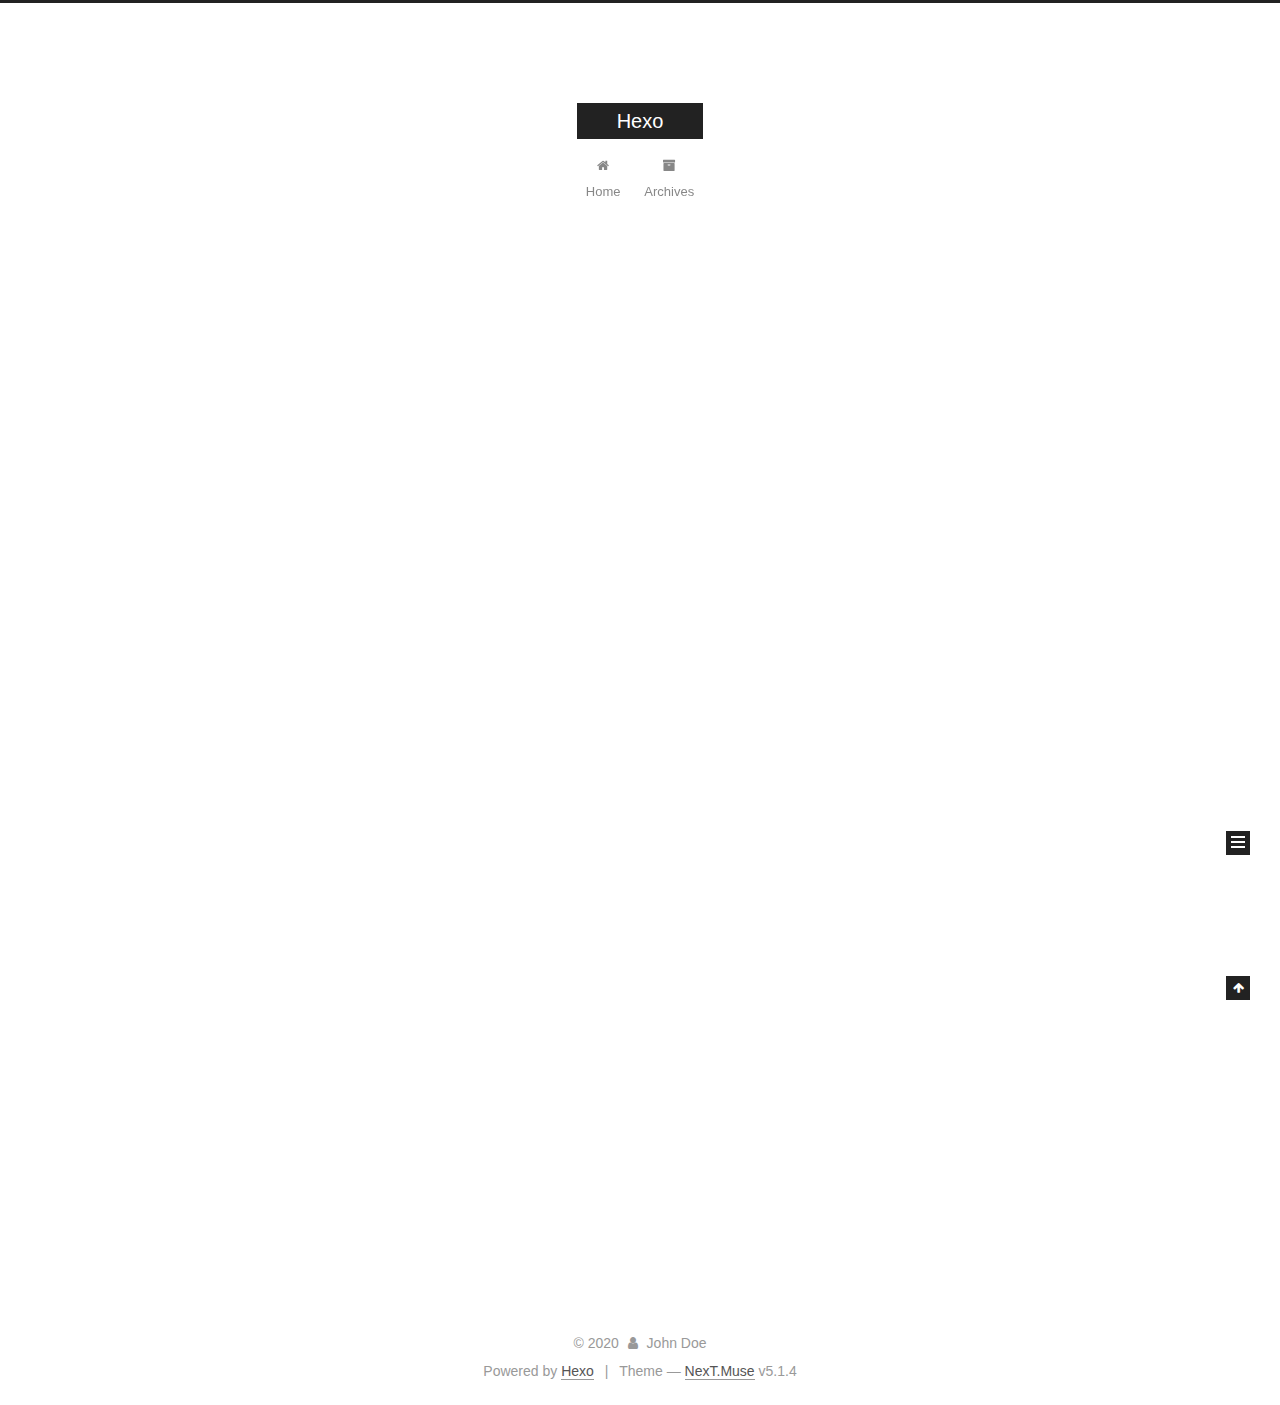
==== index.html @ 7dab6b3a "Site updated: 2020-01-06 17:23:04" ====
<!DOCTYPE html>



  


<html class="theme-next muse use-motion" lang="en">
<head>
  <meta charset="UTF-8"/>
<meta http-equiv="X-UA-Compatible" content="IE=edge" />
<meta name="viewport" content="width=device-width, initial-scale=1, maximum-scale=1"/>
<meta name="theme-color" content="#222">









<meta http-equiv="Cache-Control" content="no-transform" />
<meta http-equiv="Cache-Control" content="no-siteapp" />
















  
  
  <link href="/lib/fancybox/source/jquery.fancybox.css?v=2.1.5" rel="stylesheet" type="text/css" />







<link href="/lib/font-awesome/css/font-awesome.min.css?v=4.6.2" rel="stylesheet" type="text/css" />

<link href="/css/main.css?v=5.1.4" rel="stylesheet" type="text/css" />


  <link rel="apple-touch-icon" sizes="180x180" href="/images/apple-touch-icon-next.png?v=5.1.4">


  <link rel="icon" type="image/png" sizes="32x32" href="/images/favicon-32x32-next.png?v=5.1.4">


  <link rel="icon" type="image/png" sizes="16x16" href="/images/favicon-16x16-next.png?v=5.1.4">


  <link rel="mask-icon" href="/images/logo.svg?v=5.1.4" color="#222">





  <meta name="keywords" content="Hexo, NexT" />










<meta property="og:type" content="website">
<meta property="og:title" content="Hexo">
<meta property="og:url" content="http://yoursite.com/index.html">
<meta property="og:site_name" content="Hexo">
<meta property="og:locale" content="en_US">
<meta property="article:author" content="John Doe">
<meta name="twitter:card" content="summary">



<script type="text/javascript" id="hexo.configurations">
  var NexT = window.NexT || {};
  var CONFIG = {
    root: '/',
    scheme: 'Muse',
    version: '5.1.4',
    sidebar: {"position":"left","display":"post","offset":12,"b2t":false,"scrollpercent":false,"onmobile":false},
    fancybox: true,
    tabs: true,
    motion: {"enable":true,"async":false,"transition":{"post_block":"fadeIn","post_header":"slideDownIn","post_body":"slideDownIn","coll_header":"slideLeftIn","sidebar":"slideUpIn"}},
    duoshuo: {
      userId: '0',
      author: 'Author'
    },
    algolia: {
      applicationID: '',
      apiKey: '',
      indexName: '',
      hits: {"per_page":10},
      labels: {"input_placeholder":"Search for Posts","hits_empty":"We didn't find any results for the search: ${query}","hits_stats":"${hits} results found in ${time} ms"}
    }
  };
</script>



  <link rel="canonical" href="http://yoursite.com/"/>





  <title>Hexo</title>
  








<meta name="generator" content="Hexo 4.2.0"></head>

<body itemscope itemtype="http://schema.org/WebPage" lang="en">

  
  
    
  

  <div class="container sidebar-position-left 
  page-home">
    <div class="headband"></div>

    <header id="header" class="header" itemscope itemtype="http://schema.org/WPHeader">
      <div class="header-inner"><div class="site-brand-wrapper">
  <div class="site-meta ">
    

    <div class="custom-logo-site-title">
      <a href="/"  class="brand" rel="start">
        <span class="logo-line-before"><i></i></span>
        <span class="site-title">Hexo</span>
        <span class="logo-line-after"><i></i></span>
      </a>
    </div>
      
        <p class="site-subtitle"></p>
      
  </div>

  <div class="site-nav-toggle">
    <button>
      <span class="btn-bar"></span>
      <span class="btn-bar"></span>
      <span class="btn-bar"></span>
    </button>
  </div>
</div>

<nav class="site-nav">
  

  
    <ul id="menu" class="menu">
      
        
        <li class="menu-item menu-item-home">
          <a href="/%20" rel="section">
            
              <i class="menu-item-icon fa fa-fw fa-home"></i> <br />
            
            Home
          </a>
        </li>
      
        
        <li class="menu-item menu-item-archives">
          <a href="/archives/%20" rel="section">
            
              <i class="menu-item-icon fa fa-fw fa-archive"></i> <br />
            
            Archives
          </a>
        </li>
      

      
    </ul>
  

  
</nav>



 </div>
    </header>

    <main id="main" class="main">
      <div class="main-inner">
        <div class="content-wrap">
          <div id="content" class="content">
            
  <section id="posts" class="posts-expand">
    
      

  

  
  
  

  <article class="post post-type-normal" itemscope itemtype="http://schema.org/Article">
  
  
  
  <div class="post-block">
    <link itemprop="mainEntityOfPage" href="http://yoursite.com/2020/01/06/hello-world/">

    <span hidden itemprop="author" itemscope itemtype="http://schema.org/Person">
      <meta itemprop="name" content="John Doe">
      <meta itemprop="description" content="">
      <meta itemprop="image" content="/images/avatar.gif">
    </span>

    <span hidden itemprop="publisher" itemscope itemtype="http://schema.org/Organization">
      <meta itemprop="name" content="Hexo">
    </span>

    
      <header class="post-header">

        
        
          <h1 class="post-title" itemprop="name headline">
                
                <a class="post-title-link" href="/2020/01/06/hello-world/" itemprop="url">Hello World</a></h1>
        

        <div class="post-meta">
          <span class="post-time">
            
              <span class="post-meta-item-icon">
                <i class="fa fa-calendar-o"></i>
              </span>
              
                <span class="post-meta-item-text">Posted on</span>
              
              <time title="Post created" itemprop="dateCreated datePublished" datetime="2020-01-06T16:11:28+08:00">
                2020-01-06
              </time>
            

            

            
          </span>

          

          
            
          

          
          

          

          

          

        </div>
      </header>
    

    
    
    
    <div class="post-body" itemprop="articleBody">

      
      

      
        
          
            <p>Welcome to <a href="https://hexo.io/" target="_blank" rel="noopener">Hexo</a>! This is your very first post. Check <a href="https://hexo.io/docs/" target="_blank" rel="noopener">documentation</a> for more info. If you get any problems when using Hexo, you can find the answer in <a href="https://hexo.io/docs/troubleshooting.html" target="_blank" rel="noopener">troubleshooting</a> or you can ask me on <a href="https://github.com/hexojs/hexo/issues" target="_blank" rel="noopener">GitHub</a>.</p>
<h2 id="Quick-Start"><a href="#Quick-Start" class="headerlink" title="Quick Start"></a>Quick Start</h2><h3 id="Create-a-new-post"><a href="#Create-a-new-post" class="headerlink" title="Create a new post"></a>Create a new post</h3><figure class="highlight bash"><table><tr><td class="gutter"><pre><span class="line">1</span><br></pre></td><td class="code"><pre><span class="line">$ hexo new <span class="string">"My New Post"</span></span><br></pre></td></tr></table></figure>

<p>More info: <a href="https://hexo.io/docs/writing.html" target="_blank" rel="noopener">Writing</a></p>
<h3 id="Run-server"><a href="#Run-server" class="headerlink" title="Run server"></a>Run server</h3><figure class="highlight bash"><table><tr><td class="gutter"><pre><span class="line">1</span><br></pre></td><td class="code"><pre><span class="line">$ hexo server</span><br></pre></td></tr></table></figure>

<p>More info: <a href="https://hexo.io/docs/server.html" target="_blank" rel="noopener">Server</a></p>
<h3 id="Generate-static-files"><a href="#Generate-static-files" class="headerlink" title="Generate static files"></a>Generate static files</h3><figure class="highlight bash"><table><tr><td class="gutter"><pre><span class="line">1</span><br></pre></td><td class="code"><pre><span class="line">$ hexo generate</span><br></pre></td></tr></table></figure>

<p>More info: <a href="https://hexo.io/docs/generating.html" target="_blank" rel="noopener">Generating</a></p>
<h3 id="Deploy-to-remote-sites"><a href="#Deploy-to-remote-sites" class="headerlink" title="Deploy to remote sites"></a>Deploy to remote sites</h3><figure class="highlight bash"><table><tr><td class="gutter"><pre><span class="line">1</span><br></pre></td><td class="code"><pre><span class="line">$ hexo deploy</span><br></pre></td></tr></table></figure>

<p>More info: <a href="https://hexo.io/docs/one-command-deployment.html" target="_blank" rel="noopener">Deployment</a></p>

          
        
      
    </div>
    
    
    

    

    

    

    <footer class="post-footer">
      

      

      

      
      
        <div class="post-eof"></div>
      
    </footer>
  </div>
  
  
  
  </article>


    
  </section>

  


          </div>
          


          

        </div>
        
          
  
  <div class="sidebar-toggle">
    <div class="sidebar-toggle-line-wrap">
      <span class="sidebar-toggle-line sidebar-toggle-line-first"></span>
      <span class="sidebar-toggle-line sidebar-toggle-line-middle"></span>
      <span class="sidebar-toggle-line sidebar-toggle-line-last"></span>
    </div>
  </div>

  <aside id="sidebar" class="sidebar">
    
    <div class="sidebar-inner">

      

      

      <section class="site-overview-wrap sidebar-panel sidebar-panel-active">
        <div class="site-overview">
          <div class="site-author motion-element" itemprop="author" itemscope itemtype="http://schema.org/Person">
            
              <p class="site-author-name" itemprop="name">John Doe</p>
              <p class="site-description motion-element" itemprop="description"></p>
          </div>

          <nav class="site-state motion-element">

            
              <div class="site-state-item site-state-posts">
              
                <a href="/archives/%20%7C%7C%20archive">
              
                  <span class="site-state-item-count">1</span>
                  <span class="site-state-item-name">posts</span>
                </a>
              </div>
            

            

            

          </nav>

          

          

          
          

          
          

          

        </div>
      </section>

      

      

    </div>
  </aside>


        
      </div>
    </main>

    <footer id="footer" class="footer">
      <div class="footer-inner">
        <div class="copyright">&copy; <span itemprop="copyrightYear">2020</span>
  <span class="with-love">
    <i class="fa fa-user"></i>
  </span>
  <span class="author" itemprop="copyrightHolder">John Doe</span>

  
</div>


  <div class="powered-by">Powered by <a class="theme-link" target="_blank" href="https://hexo.io">Hexo</a></div>



  <span class="post-meta-divider">|</span>



  <div class="theme-info">Theme &mdash; <a class="theme-link" target="_blank" href="https://github.com/iissnan/hexo-theme-next">NexT.Muse</a> v5.1.4</div>




        







        
      </div>
    </footer>

    
      <div class="back-to-top">
        <i class="fa fa-arrow-up"></i>
        
      </div>
    

    

  </div>

  

<script type="text/javascript">
  if (Object.prototype.toString.call(window.Promise) !== '[object Function]') {
    window.Promise = null;
  }
</script>









  












  
  
    <script type="text/javascript" src="/lib/jquery/index.js?v=2.1.3"></script>
  

  
  
    <script type="text/javascript" src="/lib/fastclick/lib/fastclick.min.js?v=1.0.6"></script>
  

  
  
    <script type="text/javascript" src="/lib/jquery_lazyload/jquery.lazyload.js?v=1.9.7"></script>
  

  
  
    <script type="text/javascript" src="/lib/velocity/velocity.min.js?v=1.2.1"></script>
  

  
  
    <script type="text/javascript" src="/lib/velocity/velocity.ui.min.js?v=1.2.1"></script>
  

  
  
    <script type="text/javascript" src="/lib/fancybox/source/jquery.fancybox.pack.js?v=2.1.5"></script>
  


  


  <script type="text/javascript" src="/js/src/utils.js?v=5.1.4"></script>

  <script type="text/javascript" src="/js/src/motion.js?v=5.1.4"></script>



  
  

  

  


  <script type="text/javascript" src="/js/src/bootstrap.js?v=5.1.4"></script>



  


  




	





  





  












  





  

  

  

  
  

  

  

  

</body>
</html>
---- css/main.css ----
/* normalize.css v3.0.2 | MIT License | git.io/normalize */
html {
  font-family: sans-serif; /* 1 */
  -ms-text-size-adjust: 100%; /* 2 */
  -webkit-text-size-adjust: 100%; /* 2 */
}
body {
  margin: 0;
}
article,
aside,
details,
figcaption,
figure,
footer,
header,
hgroup,
main,
menu,
nav,
section,
summary {
  display: block;
}
audio,
canvas,
progress,
video {
  display: inline-block; /* 1 */
  vertical-align: baseline; /* 2 */
}
audio:not([controls]) {
  display: none;
  height: 0;
}
[hidden],
template {
  display: none;
}
a {
  background-color: transparent;
}
a:active,
a:hover {
  outline: 0;
}
abbr[title] {
  border-bottom: 1px dotted;
}
b,
strong {
  font-weight: bold;
}
dfn {
  font-style: italic;
}
h1 {
  font-size: 2em;
  margin: 0.67em 0;
}
mark {
  background: #ff0;
  color: #000;
}
small {
  font-size: 80%;
}
sub,
sup {
  font-size: 75%;
  line-height: 0;
  position: relative;
  vertical-align: baseline;
}
sup {
  top: -0.5em;
}
sub {
  bottom: -0.25em;
}
img {
  border: 0;
}
svg:not(:root) {
  overflow: hidden;
}
figure {
  margin: 1em 40px;
}
hr {
  -moz-box-sizing: content-box;
  box-sizing: content-box;
  height: 0;
}
pre {
  overflow: auto;
}
code,
kbd,
pre,
samp {
  font-family: monospace, monospace;
  font-size: 1em;
}
button,
input,
optgroup,
select,
textarea {
  color: inherit; /* 1 */
  font: inherit; /* 2 */
  margin: 0; /* 3 */
}
button {
  overflow: visible;
}
button,
select {
  text-transform: none;
}
button,
html input[type="button"],
input[type="reset"],
input[type="submit"] {
  -webkit-appearance: button; /* 2 */
  cursor: pointer; /* 3 */
}
button[disabled],
html input[disabled] {
  cursor: default;
}
button::-moz-focus-inner,
input::-moz-focus-inner {
  border: 0;
  padding: 0;
}
input {
  line-height: normal;
}
input[type="checkbox"],
input[type="radio"] {
  box-sizing: border-box; /* 1 */
  padding: 0; /* 2 */
}
input[type="number"]::-webkit-inner-spin-button,
input[type="number"]::-webkit-outer-spin-button {
  height: auto;
}
input[type="search"] {
  -webkit-appearance: textfield; /* 1 */
  -moz-box-sizing: content-box;
  -webkit-box-sizing: content-box; /* 2 */
  box-sizing: content-box;
}
input[type="search"]::-webkit-search-cancel-button,
input[type="search"]::-webkit-search-decoration {
  -webkit-appearance: none;
}
fieldset {
  border: 1px solid #c0c0c0;
  margin: 0 2px;
  padding: 0.35em 0.625em 0.75em;
}
legend {
  border: 0; /* 1 */
  padding: 0; /* 2 */
}
textarea {
  overflow: auto;
}
optgroup {
  font-weight: bold;
}
table {
  border-collapse: collapse;
  border-spacing: 0;
}
td,
th {
  padding: 0;
}
::selection {
  background: #262a30;
  color: #fff;
}
body {
  position: relative;
  font-family: 'Lato', "PingFang SC", "Microsoft YaHei", sans-serif;
  font-size: 14px;
  line-height: 2;
  color: #555;
  background: #fff;
}
@media (max-width: 767px) {
  body {
    padding-right: 0 !important;
  }
}
@media (min-width: 768px) and (max-width: 991px) {
  body {
    padding-right: 0 !important;
  }
}
@media (min-width: 1600px) {
  body {
    font-size: 16px;
  }
}
h1,
h2,
h3,
h4,
h5,
h6 {
  margin: 0;
  padding: 0;
  font-weight: bold;
  line-height: 1.5;
  font-family: 'Lato', "PingFang SC", "Microsoft YaHei", sans-serif;
}
h2,
h3,
h4,
h5,
h6 {
  margin: 20px 0 15px;
}
h1 {
  font-size: 22px;
}
@media (max-width: 767px) {
  h1 {
    font-size: 18px;
  }
}
h2 {
  font-size: 20px;
}
@media (max-width: 767px) {
  h2 {
    font-size: 16px;
  }
}
h3 {
  font-size: 18px;
}
@media (max-width: 767px) {
  h3 {
    font-size: 14px;
  }
}
h4 {
  font-size: 16px;
}
@media (max-width: 767px) {
  h4 {
    font-size: 12px;
  }
}
h5 {
  font-size: 14px;
}
@media (max-width: 767px) {
  h5 {
    font-size: 10px;
  }
}
h6 {
  font-size: 12px;
}
@media (max-width: 767px) {
  h6 {
    font-size: 8px;
  }
}
p {
  margin: 0 0 20px 0;
}
a {
  color: #555;
  text-decoration: none;
  outline: none;
  border-bottom: 1px solid #999;
  word-wrap: break-word;
}
a:hover {
  color: #222;
  border-bottom-color: #222;
}
blockquote {
  margin: 0;
  padding: 0;
}
img {
  display: block;
  margin: auto;
  max-width: 100%;
  height: auto;
}
hr {
  margin: 40px 0;
  height: 3px;
  border: none;
  background-color: #ddd;
  background-image: repeating-linear-gradient(-45deg, #fff, #fff 4px, transparent 4px, transparent 8px);
}
blockquote {
  padding: 0 15px;
  color: #666;
  border-left: 4px solid #ddd;
}
blockquote cite::before {
  content: "-";
  padding: 0 5px;
}
dt {
  font-weight: 700;
}
dd {
  margin: 0;
  padding: 0;
}
kbd {
  border: 1px solid #ccc;
  border-radius: 0.2em;
  box-shadow: 0.1em 0.1em 0.2em rgba(0,0,0,0.1);
  background-color: #f9f9f9;
  font-family: inherit;
  background-image: -webkit-linear-gradient(top, #eee, #fff, #eee);
  padding: 0.1em 0.3em;
  white-space: nowrap;
}
.text-left {
  text-align: left;
}
.text-center {
  text-align: center;
}
.text-right {
  text-align: right;
}
.text-justify {
  text-align: justify;
}
.text-nowrap {
  white-space: nowrap;
}
.text-lowercase {
  text-transform: lowercase;
}
.text-uppercase {
  text-transform: uppercase;
}
.text-capitalize {
  text-transform: capitalize;
}
.center-block {
  display: block;
  margin-left: auto;
  margin-right: auto;
}
.clearfix:before,
.clearfix:after {
  content: " ";
  display: table;
}
.clearfix:after {
  clear: both;
}
.pullquote {
  width: 45%;
}
.pullquote.left {
  float: left;
  margin-left: 5px;
  margin-right: 10px;
}
.pullquote.right {
  float: right;
  margin-left: 10px;
  margin-right: 5px;
}
.affix.affix.affix {
  position: fixed;
}
.translation {
  margin-top: -20px;
  font-size: 14px;
  color: #999;
}
.scrollbar-measure {
  width: 100px;
  height: 100px;
  overflow: scroll;
  position: absolute;
  top: -9999px;
}
.use-motion .motion-element {
  opacity: 0;
}
table {
  margin: 20px 0;
  width: 100%;
  border-collapse: collapse;
  border-spacing: 0;
  border: 1px solid #ddd;
  font-size: 14px;
  table-layout: fixed;
  word-wrap: break-all;
}
table>tbody>tr:nth-of-type(odd) {
  background-color: #f9f9f9;
}
table>tbody>tr:hover {
  background-color: #f5f5f5;
}
caption,
th,
td {
  padding: 8px;
  text-align: left;
  vertical-align: middle;
  font-weight: normal;
}
th,
td {
  border-bottom: 3px solid #ddd;
  border-right: 1px solid #eee;
}
th {
  padding-bottom: 10px;
  font-weight: 700;
}
td {
  border-bottom-width: 1px;
}
html,
body {
  height: 100%;
}
.container {
  position: relative;
  min-height: 100%;
}
.header-inner {
  margin: 0 auto;
  padding: 100px 0 70px;
  width: 700px;
}
@media (min-width: 1600px) {
  .container .header-inner {
    width: 900px;
  }
}
.main {
  padding-bottom: 150px;
}
.main-inner {
  margin: 0 auto;
  width: 700px;
}
@media (min-width: 1600px) {
  .container .main-inner {
    width: 900px;
  }
}
.footer {
  position: absolute;
  left: 0;
  bottom: 0;
  width: 100%;
  min-height: 50px;
}
.footer-inner {
  box-sizing: border-box;
  margin: 20px auto;
  width: 700px;
}
@media (min-width: 1600px) {
  .container .footer-inner {
    width: 900px;
  }
}
pre,
.highlight {
  overflow: auto;
  margin: 20px 0;
  padding: 0;
  font-size: 13px;
  color: #4d4d4c;
  background: #f7f7f7;
  line-height: 1.6;
}
pre,
code {
  font-family: consolas, Menlo, "PingFang SC", "Microsoft YaHei", monospace;
}
code {
  padding: 2px 4px;
  word-wrap: break-word;
  color: #555;
  background: #eee;
  border-radius: 3px;
  font-size: 13px;
}
pre {
  padding: 10px;
}
pre code {
  padding: 0;
  color: #4d4d4c;
  background: none;
  text-shadow: none;
}
.highlight {
  border-radius: 1px;
}
.highlight pre {
  border: none;
  margin: 0;
  padding: 10px 0;
}
.highlight table {
  margin: 0;
  width: auto;
  border: none;
}
.highlight td {
  border: none;
  padding: 0;
}
.highlight figcaption {
  font-size: 1em;
  color: #4d4d4c;
  line-height: 1em;
  margin-bottom: 1em;
}
.highlight figcaption:before,
.highlight figcaption:after {
  content: " ";
  display: table;
}
.highlight figcaption:after {
  clear: both;
}
.highlight figcaption a {
  float: right;
  color: #4d4d4c;
}
.highlight figcaption a:hover {
  border-bottom-color: #4d4d4c;
}
.highlight .gutter pre {
  padding-left: 10px;
  padding-right: 10px;
  color: #869194;
  text-align: right;
  background-color: #eff2f3;
}
.highlight .code pre {
  width: 100%;
  padding-left: 10px;
  padding-right: 10px;
  background-color: #f7f7f7;
}
.highlight .line {
  height: 20px;
}
.gutter {
  -webkit-user-select: none;
  -moz-user-select: none;
  -ms-user-select: none;
  user-select: none;
}
.gist table {
  width: auto;
}
.gist table td {
  border: none;
}
pre .deletion {
  background: #fdd;
}
pre .addition {
  background: #dfd;
}
pre .meta {
  color: #8959a8;
}
pre .comment {
  color: #8e908c;
}
pre .variable,
pre .attribute,
pre .tag,
pre .regexp,
pre .ruby .constant,
pre .xml .tag .title,
pre .xml .pi,
pre .xml .doctype,
pre .html .doctype,
pre .css .id,
pre .css .class,
pre .css .pseudo {
  color: #c82829;
}
pre .number,
pre .preprocessor,
pre .built_in,
pre .literal,
pre .params,
pre .constant,
pre .command {
  color: #f5871f;
}
pre .ruby .class .title,
pre .css .rules .attribute,
pre .string,
pre .value,
pre .inheritance,
pre .header,
pre .ruby .symbol,
pre .xml .cdata,
pre .special,
pre .number,
pre .formula {
  color: #718c00;
}
pre .title,
pre .css .hexcolor {
  color: #3e999f;
}
pre .function,
pre .python .decorator,
pre .python .title,
pre .ruby .function .title,
pre .ruby .title .keyword,
pre .perl .sub,
pre .javascript .title,
pre .coffeescript .title {
  color: #4271ae;
}
pre .keyword,
pre .javascript .function {
  color: #8959a8;
}
.full-image.full-image.full-image.full-image {
  border: none;
  max-width: 100%;
  width: auto;
  margin: 20px auto 25px;
}
@media (min-width: 992px) {
  .full-image.full-image.full-image.full-image {
    max-width: none;
    width: 110%;
    margin: 25px -5%;
  }
}
.blockquote-center,
.page-home .post-type-quote blockquote,
.page-post-detail .post-type-quote blockquote {
  position: relative;
  margin: 40px 0;
  padding: 0;
  border-left: none;
  text-align: center;
}
.blockquote-center::before,
.page-home .post-type-quote blockquote::before,
.page-post-detail .post-type-quote blockquote::before,
.blockquote-center::after,
.page-home .post-type-quote blockquote::after,
.page-post-detail .post-type-quote blockquote::after {
  position: absolute;
  content: ' ';
  display: block;
  width: 100%;
  height: 24px;
  opacity: 0.2;
  background-repeat: no-repeat;
  background-position: 0 -6px;
  background-size: 22px 22px;
}
.blockquote-center::before,
.page-home .post-type-quote blockquote::before,
.page-post-detail .post-type-quote blockquote::before {
  top: -20px;
  background-image: url("../images/quote-l.svg");
  border-top: 1px solid #ccc;
}
.blockquote-center::after,
.page-home .post-type-quote blockquote::after,
.page-post-detail .post-type-quote blockquote::after {
  bottom: -20px;
  background-image: url("../images/quote-r.svg");
  border-bottom: 1px solid #ccc;
  background-position: 100% 8px;
}
.blockquote-center p,
.page-home .post-type-quote blockquote p,
.page-post-detail .post-type-quote blockquote p,
.blockquote-center div,
.page-home .post-type-quote blockquote div,
.page-post-detail .post-type-quote blockquote div {
  text-align: center;
}
.post .post-body .group-picture img {
  box-sizing: border-box;
  padding: 0 3px;
  border: none;
}
.post .group-picture-row {
  overflow: hidden;
  margin-top: 6px;
}
.post .group-picture-row:first-child {
  margin-top: 0;
}
.post .group-picture-column {
  float: left;
}
.page-post-detail .post-body .group-picture-column {
  float: none;
  margin-top: 10px;
  width: auto !important;
}
.page-post-detail .post-body .group-picture-column img {
  margin: 0 auto;
}
.page-archive .group-picture-container {
  overflow: hidden;
}
.page-archive .group-picture-row {
  float: left;
}
.page-archive .group-picture-row:first-child {
  margin-top: 6px;
}
.page-archive .group-picture-column {
  max-width: 150px;
  max-height: 150px;
}
.post-body .note {
  position: relative;
  padding: 15px;
  margin-bottom: 20px;
  border: 1px solid #eee;
  border-left-width: 5px;
  border-radius: 3px;
}
.post-body .note h2,
.post-body .note h3,
.post-body .note h4,
.post-body .note h5,
.post-body .note h6 {
  margin-top: 0;
  margin-bottom: 0;
  border-bottom: initial;
  padding-top: 0 !important;
}
.post-body .note p:first-child,
.post-body .note ul:first-child,
.post-body .note ol:first-child,
.post-body .note table:first-child,
.post-body .note pre:first-child,
.post-body .note blockquote:first-child {
  margin-top: 0;
}
.post-body .note p:last-child,
.post-body .note ul:last-child,
.post-body .note ol:last-child,
.post-body .note table:last-child,
.post-body .note pre:last-child,
.post-body .note blockquote:last-child {
  margin-bottom: 0;
}
.post-body .note.default {
  border-left-color: #777;
}
.post-body .note.default h2,
.post-body .note.default h3,
.post-body .note.default h4,
.post-body .note.default h5,
.post-body .note.default h6 {
  color: #777;
}
.post-body .note.primary {
  border-left-color: #6f42c1;
}
.post-body .note.primary h2,
.post-body .note.primary h3,
.post-body .note.primary h4,
.post-body .note.primary h5,
.post-body .note.primary h6 {
  color: #6f42c1;
}
.post-body .note.info {
  border-left-color: #428bca;
}
.post-body .note.info h2,
.post-body .note.info h3,
.post-body .note.info h4,
.post-body .note.info h5,
.post-body .note.info h6 {
  color: #428bca;
}
.post-body .note.success {
  border-left-color: #5cb85c;
}
.post-body .note.success h2,
.post-body .note.success h3,
.post-body .note.success h4,
.post-body .note.success h5,
.post-body .note.success h6 {
  color: #5cb85c;
}
.post-body .note.warning {
  border-left-color: #f0ad4e;
}
.post-body .note.warning h2,
.post-body .note.warning h3,
.post-body .note.warning h4,
.post-body .note.warning h5,
.post-body .note.warning h6 {
  color: #f0ad4e;
}
.post-body .note.danger {
  border-left-color: #d9534f;
}
.post-body .note.danger h2,
.post-body .note.danger h3,
.post-body .note.danger h4,
.post-body .note.danger h5,
.post-body .note.danger h6 {
  color: #d9534f;
}
.post-body .label {
  display: inline;
  padding: 0 2px;
  white-space: nowrap;
}
.post-body .label.default {
  background-color: #f0f0f0;
}
.post-body .label.primary {
  background-color: #efe6f7;
}
.post-body .label.info {
  background-color: #e5f2f8;
}
.post-body .label.success {
  background-color: #e7f4e9;
}
.post-body .label.warning {
  background-color: #fcf6e1;
}
.post-body .label.danger {
  background-color: #fae8eb;
}
.post-body .tabs {
  position: relative;
  display: block;
  margin-bottom: 20px;
  padding-top: 10px;
}
.post-body .tabs ul.nav-tabs {
  margin: 0;
  padding: 0;
  display: flex;
  margin-bottom: -1px;
}
@media (max-width: 413px) {
  .post-body .tabs ul.nav-tabs {
    display: block;
    margin-bottom: 5px;
  }
}
.post-body .tabs ul.nav-tabs li.tab {
  list-style-type: none !important;
  margin: 0 0.25em 0 0;
  border-top: 3px solid transparent;
  border-left: 1px solid transparent;
  border-right: 1px solid transparent;
}
@media (max-width: 413px) {
  .post-body .tabs ul.nav-tabs li.tab {
    margin: initial;
    border-top: 1px solid transparent;
    border-left: 3px solid transparent;
    border-right: 1px solid transparent;
    border-bottom: 1px solid transparent;
  }
}
.post-body .tabs ul.nav-tabs li.tab a {
  outline: 0;
  border-bottom: initial;
  display: block;
  line-height: 1.8em;
  padding: 0.25em 0.75em;
  transition-duration: 0.2s;
  transition-timing-function: ease-out;
  transition-delay: 0s;
}
.post-body .tabs ul.nav-tabs li.tab a i {
  width: 1.285714285714286em;
}
.post-body .tabs ul.nav-tabs li.tab.active {
  border-top: 3px solid #fc6423;
  border-left: 1px solid #ddd;
  border-right: 1px solid #ddd;
  background-color: #fff;
}
@media (max-width: 413px) {
  .post-body .tabs ul.nav-tabs li.tab.active {
    border-top: 1px solid #ddd;
    border-left: 3px solid #fc6423;
    border-right: 1px solid #ddd;
    border-bottom: 1px solid #ddd;
  }
}
.post-body .tabs ul.nav-tabs li.tab.active a {
  cursor: default;
  color: #555;
}
.post-body .tabs .tab-content {
  background-color: #fff;
}
.post-body .tabs .tab-content .tab-pane {
  border: 1px solid #ddd;
  padding: 20px 20px 0 20px;
}
.post-body .tabs .tab-content .tab-pane:not(.active) {
  display: none !important;
}
.post-body .tabs .tab-content .tab-pane.active {
  display: block !important;
}
.btn {
  display: inline-block;
  padding: 0 20px;
  font-size: 14px;
  color: #fff;
  background: #222;
  border: 2px solid #222;
  text-decoration: none;
  border-radius: 0;
  transition-property: background-color;
  transition-duration: 0.2s;
  transition-timing-function: ease-in-out;
  transition-delay: 0s;
  line-height: 2;
}
.btn:hover {
  border-color: #222;
  color: #222;
  background: #fff;
}
.btn +.btn {
  margin: 0 0 8px 8px;
}
.btn .fa-fw {
  width: 1.285714285714286em;
  text-align: left;
}
.btn-bar {
  display: block;
  width: 22px;
  height: 2px;
  background: #555;
  border-radius: 1px;
}
.btn-bar+.btn-bar {
  margin-top: 4px;
}
.pagination {
  margin: 120px 0 40px;
  text-align: center;
  border-top: 1px solid #eee;
}
.page-number-basic,
.pagination .prev,
.pagination .next,
.pagination .page-number,
.pagination .space {
  display: inline-block;
  position: relative;
  top: -1px;
  margin: 0 10px;
  padding: 0 11px;
}
@media (max-width: 767px) {
  .page-number-basic,
  .pagination .prev,
  .pagination .next,
  .pagination .page-number,
  .pagination .space {
    margin: 0 5px;
  }
}
.pagination .prev,
.pagination .next,
.pagination .page-number {
  border-bottom: 0;
  border-top: 1px solid #eee;
  transition-property: border-color;
  transition-duration: 0.2s;
  transition-timing-function: ease-in-out;
  transition-delay: 0s;
}
.pagination .prev:hover,
.pagination .next:hover,
.pagination .page-number:hover {
  border-top-color: #222;
}
.pagination .space {
  padding: 0;
  margin: 0;
}
.pagination .prev {
  margin-left: 0;
}
.pagination .next {
  margin-right: 0;
}
.pagination .page-number.current {
  color: #fff;
  background: #ccc;
  border-top-color: #ccc;
}
@media (max-width: 767px) {
  .pagination {
    border-top: none;
  }
  .pagination .prev,
  .pagination .next,
  .pagination .page-number {
    margin-bottom: 10px;
    border-top: 0;
    border-bottom: 1px solid #eee;
    padding: 0 10px;
  }
  .pagination .prev:hover,
  .pagination .next:hover,
  .pagination .page-number:hover {
    border-bottom-color: #222;
  }
}
.comments {
  margin: 60px 20px 0;
}
.tag-cloud {
  text-align: center;
}
.tag-cloud a {
  display: inline-block;
  margin: 10px;
}
.back-to-top {
  box-sizing: border-box;
  position: fixed;
  bottom: -100px;
  right: 30px;
  z-index: 1050;
  padding: 0 6px;
  width: 24px;
  background: #222;
  font-size: 12px;
  opacity: 1;
  color: #fff;
  cursor: pointer;
  text-align: center;
  -webkit-transform: translateZ(0);
  transition-property: bottom;
  transition-duration: 0.2s;
  transition-timing-function: ease-in-out;
  transition-delay: 0s;
}
@media (min-width: 768px) and (max-width: 991px) {
  .back-to-top {
    display: none !important;
  }
}
@media (max-width: 767px) {
  .back-to-top {
    display: none !important;
  }
}
.back-to-top.back-to-top-on {
  bottom: 19px;
}
.header {
  background: transparent;
}
.header-inner {
  position: relative;
}
.headband {
  height: 3px;
  background: #222;
}
.site-meta {
  margin: 0;
  text-align: center;
}
@media (max-width: 767px) {
  .site-meta {
    text-align: center;
  }
}
.brand {
  position: relative;
  display: inline-block;
  padding: 0 40px;
  color: #fff;
  background: #222;
  border-bottom: none;
}
.brand:hover {
  color: #fff;
}
.logo {
  display: inline-block;
  margin-right: 5px;
  line-height: 36px;
  vertical-align: top;
}
.site-title {
  display: inline-block;
  vertical-align: top;
  line-height: 36px;
  font-size: 20px;
  font-weight: normal;
  font-family: 'Lato', "PingFang SC", "Microsoft YaHei", sans-serif;
}
.site-subtitle {
  margin-top: 10px;
  font-size: 13px;
  color: #999;
}
.use-motion .brand {
  opacity: 0;
}
.use-motion .logo,
.use-motion .site-title,
.use-motion .site-subtitle {
  opacity: 0;
  position: relative;
  top: -10px;
}
.site-nav-toggle {
  display: none;
  position: absolute;
  top: 10px;
  left: 10px;
}
@media (max-width: 767px) {
  .site-nav-toggle {
    display: block;
  }
}
.site-nav-toggle button {
  margin-top: 2px;
  padding: 9px 10px;
  background: transparent;
  border: none;
}
@media (max-width: 767px) {
  .site-nav {
    display: none;
    margin: 0 -10px;
    padding: 0 10px;
    clear: both;
    border-top: 1px solid #ddd;
  }
}
@media (min-width: 768px) and (max-width: 991px) {
  .site-nav {
    display: block !important;
  }
}
@media (min-width: 992px) {
  .site-nav {
    display: block !important;
  }
}
.menu {
  margin-top: 20px;
  padding-left: 0;
  text-align: center;
}
.menu .menu-item {
  display: inline-block;
  margin: 0 10px;
  list-style: none;
}
@media screen and (max-width: 767px) {
  .menu .menu-item {
    margin-top: 10px;
  }
}
.menu .menu-item a {
  display: block;
  font-size: 13px;
  line-height: inherit;
  border-bottom: 1px solid transparent;
  transition-property: border-color;
  transition-duration: 0.2s;
  transition-timing-function: ease-in-out;
  transition-delay: 0s;
}
.menu .menu-item a:hover {
  border-bottom-color: #222;
}
.menu .menu-item .fa {
  margin-right: 5px;
}
.use-motion .menu-item {
  opacity: 0;
}
.post-body {
  font-family: 'Lato', "PingFang SC", "Microsoft YaHei", sans-serif;
}
@media (max-width: 767px) {
  .post-body {
    word-break: break-word;
  }
}
.post-body .fancybox img {
  display: block !important;
  margin: 0 auto;
  cursor: pointer;
  cursor: zoom-in;
  cursor: -webkit-zoom-in;
}
.post-body .image-caption,
.post-body .figure .caption {
  margin: -20px auto 15px;
  text-align: center;
  font-size: 14px;
  color: #999;
  font-weight: bold;
  line-height: 1;
}
.post-sticky-flag {
  display: inline-block;
  font-size: 16px;
  -ms-transform: rotate(30deg);
  -webkit-transform: rotate(30deg);
  -moz-transform: rotate(30deg);
  -ms-transform: rotate(30deg);
  -o-transform: rotate(30deg);
  transform: rotate(30deg);
}
.use-motion .post-block,
.use-motion .pagination,
.use-motion .comments {
  opacity: 0;
}
.use-motion .post-header {
  opacity: 0;
}
.use-motion .post-body {
  opacity: 0;
}
.use-motion .collection-title {
  opacity: 0;
}
.posts-expand {
  padding-top: 40px;
}
@media (max-width: 767px) {
  .posts-expand {
    margin: 0 20px;
  }
  .post-body pre .gutter pre {
    padding-right: 10px;
  }
  .post-body .highlight {
    margin-left: 0px;
    margin-right: 0px;
    padding: 0;
  }
  .post-body .highlight .gutter pre {
    padding-right: 10px;
  }
}
@media (min-width: 992px) {
  .posts-expand .post-body {
    text-align: justify;
  }
}
.posts-expand .post-body h2,
.posts-expand .post-body h3,
.posts-expand .post-body h4,
.posts-expand .post-body h5,
.posts-expand .post-body h6 {
  padding-top: 10px;
}
.posts-expand .post-body h2 .header-anchor,
.posts-expand .post-body h3 .header-anchor,
.posts-expand .post-body h4 .header-anchor,
.posts-expand .post-body h5 .header-anchor,
.posts-expand .post-body h6 .header-anchor {
  float: right;
  margin-left: 10px;
  color: #ccc;
  border-bottom-style: none;
  visibility: hidden;
}
.posts-expand .post-body h2 .header-anchor:hover,
.posts-expand .post-body h3 .header-anchor:hover,
.posts-expand .post-body h4 .header-anchor:hover,
.posts-expand .post-body h5 .header-anchor:hover,
.posts-expand .post-body h6 .header-anchor:hover {
  color: inherit;
}
.posts-expand .post-body h2:hover .header-anchor,
.posts-expand .post-body h3:hover .header-anchor,
.posts-expand .post-body h4:hover .header-anchor,
.posts-expand .post-body h5:hover .header-anchor,
.posts-expand .post-body h6:hover .header-anchor {
  visibility: visible;
}
.posts-expand .post-body ul li {
  list-style: circle;
}
.posts-expand .post-body img {
  box-sizing: border-box;
  margin: auto;
  padding: 3px;
  border: 1px solid #ddd;
}
.posts-expand .post-body .fancybox img {
  margin: 0 auto 25px;
}
@media (max-width: 767px) {
  .posts-collapse {
    margin: 0 20px;
  }
  .posts-collapse .post-title,
  .posts-collapse .post-meta {
    display: block;
    width: auto;
    text-align: left;
  }
}
.posts-collapse {
  position: relative;
  z-index: 1010;
  margin-left: 55px;
}
.posts-collapse::after {
  content: " ";
  position: absolute;
  top: 20px;
  left: 0;
  margin-left: -2px;
  width: 4px;
  height: 100%;
  background: #f5f5f5;
  z-index: -1;
}
@media (max-width: 767px) {
  .posts-collapse {
    margin: 0 20px;
  }
}
.posts-collapse .collection-title {
  position: relative;
  margin: 60px 0;
}
.posts-collapse .collection-title h1,
.posts-collapse .collection-title h2 {
  margin-left: 20px;
}
.posts-collapse .collection-title small {
  color: #bbb;
  margin-left: 5px;
}
.posts-collapse .collection-title::before {
  content: " ";
  position: absolute;
  left: 0;
  top: 50%;
  margin-left: -4px;
  margin-top: -4px;
  width: 8px;
  height: 8px;
  background: #bbb;
  border-radius: 50%;
}
.posts-collapse .post {
  margin: 30px 0;
}
.posts-collapse .post-header {
  position: relative;
  transition-duration: 0.2s;
  transition-timing-function: ease-in-out;
  transition-delay: 0s;
  transition-property: border;
  border-bottom: 1px dashed #ccc;
}
.posts-collapse .post-header::before {
  content: " ";
  position: absolute;
  left: 0;
  top: 12px;
  width: 6px;
  height: 6px;
  margin-left: -4px;
  background: #bbb;
  border-radius: 50%;
  border: 1px solid #fff;
  transition-duration: 0.2s;
  transition-timing-function: ease-in-out;
  transition-delay: 0s;
  transition-property: background;
}
.posts-collapse .post-header:hover {
  border-bottom-color: #666;
}
.posts-collapse .post-header:hover::before {
  background: #222;
}
.posts-collapse .post-meta {
  position: absolute;
  font-size: 12px;
  left: 20px;
  top: 5px;
}
.posts-collapse .post-comments-count {
  display: none;
}
.posts-collapse .post-title {
  margin-left: 60px;
  font-size: 16px;
  font-weight: normal;
  line-height: inherit;
}
.posts-collapse .post-title::after {
  margin-left: 3px;
  opacity: 0.6;
}
.posts-collapse .post-title a {
  color: #666;
  border-bottom: none;
}
.page-home .post-type-quote .post-header,
.page-post-detail .post-type-quote .post-header,
.page-home .post-type-quote .post-tags,
.page-post-detail .post-type-quote .post-tags {
  display: none;
}
.posts-expand .post-title {
  text-align: center;
  word-break: break-word;
  font-weight: 400;
}
.posts-expand .post-title-link {
  display: inline-block;
  position: relative;
  color: #555;
  border-bottom: none;
  line-height: 1.2;
  vertical-align: top;
}
.posts-expand .post-title-link::before {
  content: "";
  position: absolute;
  width: 100%;
  height: 2px;
  bottom: 0;
  left: 0;
  background-color: #000;
  visibility: hidden;
  -webkit-transform: scaleX(0);
  -moz-transform: scaleX(0);
  -ms-transform: scaleX(0);
  -o-transform: scaleX(0);
  transform: scaleX(0);
  transition-duration: 0.2s;
  transition-timing-function: ease-in-out;
  transition-delay: 0s;
}
.posts-expand .post-title-link:hover::before {
  visibility: visible;
  -webkit-transform: scaleX(1);
  -moz-transform: scaleX(1);
  -ms-transform: scaleX(1);
  -o-transform: scaleX(1);
  transform: scaleX(1);
}
.posts-expand .post-title-link .fa {
  font-size: 16px;
}
.posts-expand .post-meta {
  margin: 3px 0 60px 0;
  color: #999;
  font-family: 'Lato', "PingFang SC", "Microsoft YaHei", sans-serif;
  font-size: 12px;
  text-align: center;
}
.posts-expand .post-meta .post-category-list {
  display: inline-block;
  margin: 0;
  padding: 3px;
}
.posts-expand .post-meta .post-category-list-link {
  color: #999;
}
.posts-expand .post-meta .post-description {
  font-size: 14px;
  margin-top: 2px;
}
.post-meta-divider {
  margin: 0 0.5em;
}
.post-meta-item-icon {
  margin-right: 3px;
}
@media (min-width: 768px) and (max-width: 991px) {
  .post-meta-item-icon {
    display: inline-block;
  }
}
@media (max-width: 767px) {
  .post-meta-item-icon {
    display: inline-block;
  }
}
@media (min-width: 768px) and (max-width: 991px) {
  .post-meta-item-text {
    display: none;
  }
}
@media (max-width: 767px) {
  .post-meta-item-text {
    display: none;
  }
}
@media (max-width: 767px) {
  .posts-expand .post-comments-count {
    display: none;
  }
}
.post-button {
  margin-top: 40px;
}
.posts-expand .post-tags {
  margin-top: 40px;
  text-align: center;
}
.posts-expand .post-tags a {
  display: inline-block;
  margin-right: 10px;
  font-size: 13px;
}
.post-nav {
  display: table;
  margin-top: 15px;
  width: 100%;
  border-top: 1px solid #eee;
}
.post-nav-divider {
  display: table-cell;
  width: 10%;
}
.post-nav-item {
  display: table-cell;
  padding: 10px 0 0 0;
  width: 45%;
  vertical-align: top;
}
.post-nav-item a {
  position: relative;
  display: block;
  line-height: 25px;
  font-size: 14px;
  color: #555;
  border-bottom: none;
}
.post-nav-item a:hover {
  color: #222;
  border-bottom: none;
}
.post-nav-item a:active {
  top: 2px;
}
.post-nav-item .fa {
  position: absolute;
  top: 8px;
  left: 0;
  font-size: 12px;
}
.post-nav-next a {
  padding-left: 15px;
}
.post-nav-prev {
  text-align: right;
}
.post-nav-prev a {
  padding-right: 15px;
}
.post-nav-prev .fa {
  right: 0;
  left: auto;
}
.posts-expand .post-eof {
  display: block;
  margin: 80px auto 60px;
  width: 8%;
  height: 1px;
  background: #ccc;
  text-align: center;
}
.post:last-child .post-eof.post-eof.post-eof {
  display: none;
}
.post-gallery {
  display: table;
  table-layout: fixed;
  width: 100%;
  border-collapse: separate;
}
.post-gallery-row {
  display: table-row;
}
.post-gallery .post-gallery-img {
  display: table-cell;
  text-align: center;
  vertical-align: middle;
  border: none;
}
.post-gallery .post-gallery-img img {
  max-width: 100%;
  max-height: 100%;
  border: none;
}
.fancybox-close,
.fancybox-close:hover {
  border: none;
}
.rtl.post-body p,
.rtl.post-body a,
.rtl.post-body h1,
.rtl.post-body h2,
.rtl.post-body h3,
.rtl.post-body h4,
.rtl.post-body h5,
.rtl.post-body h6,
.rtl.post-body li,
.rtl.post-body ul,
.rtl.post-body ol {
  direction: rtl;
  font-family: UKIJ Ekran;
}
.rtl.post-title {
  font-family: UKIJ Ekran;
}
.sidebar {
  position: fixed;
  right: 0;
  top: 0;
  bottom: 0;
  width: 0;
  z-index: 1040;
  box-shadow: inset 0 2px 6px #000;
  background: #222;
  -webkit-transform: translateZ(0);
}
.sidebar a {
  color: #999;
  border-bottom-color: #555;
}
.sidebar a:hover {
  color: #eee;
}
@media (min-width: 768px) and (max-width: 991px) {
  .sidebar {
    display: none !important;
  }
}
@media (max-width: 767px) {
  .sidebar {
    display: none !important;
  }
}
.sidebar-inner {
  position: relative;
  padding: 20px 10px;
  color: #999;
  text-align: center;
}
.site-overview-wrap {
  overflow: hidden;
}
.site-overview {
  overflow-y: auto;
  overflow-x: hidden;
}
.sidebar-toggle {
  position: fixed;
  right: 30px;
  bottom: 45px;
  width: 14px;
  height: 14px;
  padding: 5px;
  background: #222;
  line-height: 0;
  z-index: 1050;
  cursor: pointer;
  -webkit-transform: translateZ(0);
}
@media (min-width: 768px) and (max-width: 991px) {
  .sidebar-toggle {
    display: none !important;
  }
}
@media (max-width: 767px) {
  .sidebar-toggle {
    display: none !important;
  }
}
.sidebar-toggle-line {
  position: relative;
  display: inline-block;
  vertical-align: top;
  height: 2px;
  width: 100%;
  background: #fff;
  margin-top: 3px;
}
.sidebar-toggle-line:first-child {
  margin-top: 0;
}
.site-author-image {
  display: block;
  margin: 0 auto;
  padding: 2px;
  max-width: 96px;
  height: auto;
  border: 2px solid #333;
}
.site-author-name {
  margin: 5px 0 0;
  text-align: center;
  color: #f5f5f5;
  font-weight: normal;
}
.site-description {
  margin-top: 5px;
  text-align: center;
  font-size: 14px;
  color: #999;
}
.site-state {
  overflow: hidden;
  line-height: 1.4;
  white-space: nowrap;
  text-align: center;
}
.site-state-item {
  display: inline-block;
  padding: 0 15px;
  border-left: 1px solid #333;
}
.site-state-item:first-child {
  border-left: none;
}
.site-state-item a {
  border-bottom: none;
}
.site-state-item-count {
  display: block;
  text-align: center;
  color: inherit;
  font-weight: 600;
  font-size: 18px;
}
.site-state-item-name {
  font-size: 13px;
  color: inherit;
}
.feed-link {
  margin-top: 20px;
}
.feed-link a {
  display: inline-block;
  padding: 0 15px;
  color: #fc6423;
  border: 1px solid #fc6423;
  border-radius: 4px;
}
.feed-link a i {
  color: #fc6423;
  font-size: 14px;
}
.feed-link a:hover {
  color: #fff;
  background: #fc6423;
}
.feed-link a:hover i {
  color: #fff;
}
.links-of-author {
  margin-top: 20px;
}
.links-of-author a {
  display: inline-block;
  vertical-align: middle;
  margin-right: 10px;
  margin-bottom: 10px;
  border-bottom-color: #555;
  font-size: 13px;
}
.links-of-author a:before {
  display: inline-block;
  vertical-align: middle;
  margin-right: 3px;
  content: " ";
  width: 4px;
  height: 4px;
  border-radius: 50%;
  background: #abfff4;
}
.links-of-blogroll {
  font-size: 13px;
}
.links-of-blogroll-title {
  margin-top: 20px;
  font-size: 14px;
  font-weight: 600;
}
.links-of-blogroll-list {
  margin: 0;
  padding: 0;
  list-style: none;
}
.links-of-blogroll-item {
  padding: 2px 10px;
}
.links-of-blogroll-item a {
  max-width: 280px;
  box-sizing: border-box;
  display: inline-block;
  overflow: hidden;
  white-space: nowrap;
  text-overflow: ellipsis;
}
.sidebar-nav {
  margin: 0 0 20px;
  padding-left: 0;
}
.sidebar-nav li {
  display: inline-block;
  cursor: pointer;
  border-bottom: 1px solid transparent;
  font-size: 14px;
  color: #555;
}
.sidebar-nav li:hover {
  color: #f5f5f5;
}
.page-post-detail .sidebar-nav-toc {
  padding: 0 5px;
}
.page-post-detail .sidebar-nav-overview {
  margin-left: 10px;
}
.sidebar-nav .sidebar-nav-active {
  color: #87daff;
  border-bottom-color: #87daff;
}
.sidebar-nav .sidebar-nav-active:hover {
  color: #87daff;
}
.sidebar-panel {
  display: none;
}
.sidebar-panel-active {
  display: block;
}
.post-toc-empty {
  font-size: 14px;
  color: #666;
}
.post-toc-wrap {
  overflow: hidden;
}
.post-toc {
  overflow: auto;
}
.post-toc ol {
  margin: 0;
  padding: 0 2px 5px 10px;
  text-align: left;
  list-style: none;
  font-size: 14px;
}
.post-toc ol > ol {
  padding-left: 0;
}
.post-toc ol a {
  transition-duration: 0.2s;
  transition-timing-function: ease-in-out;
  transition-delay: 0s;
  transition-property: all;
  color: #999;
  border-bottom-color: #555;
}
.post-toc ol a:hover {
  color: #ccc;
  border-bottom-color: #ccc;
}
.post-toc .nav-item {
  overflow: hidden;
  text-overflow: ellipsis;
  text-align: justify;
  white-space: nowrap;
  line-height: 1.8;
}
.post-toc .nav .nav-child {
  display: none;
}
.post-toc .nav .active > .nav-child {
  display: block;
}
.post-toc .nav .active-current > .nav-child {
  display: block;
}
.post-toc .nav .active-current > .nav-child > .nav-item {
  display: block;
}
.post-toc .nav .active > a {
  color: #87daff;
  border-bottom-color: #87daff;
}
.post-toc .nav .active-current > a {
  color: #87daff;
}
.post-toc .nav .active-current > a:hover {
  color: #87daff;
}
.footer {
  font-size: 14px;
  color: #999;
}
.footer img {
  border: none;
}
.footer-inner {
  text-align: center;
}
.with-love {
  display: inline-block;
  margin: 0 5px;
}
.powered-by,
.theme-info {
  display: inline-block;
}
.cc-license {
  margin-top: 10px;
  text-align: center;
}
.cc-license .cc-opacity {
  opacity: 0.7;
  border-bottom: none;
}
.cc-license .cc-opacity:hover {
  opacity: 0.9;
}
.cc-license img {
  display: inline-block;
}
.theme-next #ds-thread #ds-reset {
  color: #555;
}
.theme-next #ds-thread #ds-reset .ds-replybox {
  margin-bottom: 30px;
}
.theme-next #ds-thread #ds-reset .ds-replybox .ds-avatar,
.theme-next #ds-reset .ds-avatar img {
  box-shadow: none;
}
.theme-next #ds-thread #ds-reset .ds-textarea-wrapper {
  border-color: #c7d4e1;
  background: none;
  border-top-right-radius: 3px;
  border-top-left-radius: 3px;
}
.theme-next #ds-thread #ds-reset .ds-textarea-wrapper textarea {
  height: 60px;
}
.theme-next #ds-reset .ds-rounded-top {
  border-radius: 0;
}
.theme-next #ds-thread #ds-reset .ds-post-toolbar {
  box-sizing: border-box;
  border: 1px solid #c7d4e1;
  background: #f6f8fa;
}
.theme-next #ds-thread #ds-reset .ds-post-options {
  height: 40px;
  border: none;
  background: none;
}
.theme-next #ds-thread #ds-reset .ds-toolbar-buttons {
  top: 11px;
}
.theme-next #ds-thread #ds-reset .ds-sync {
  top: 5px;
}
.theme-next #ds-thread #ds-reset .ds-post-button {
  top: 4px;
  right: 5px;
  width: 90px;
  height: 30px;
  border: 1px solid #c5ced7;
  border-radius: 3px;
  background-image: linear-gradient(#fbfbfc, #f5f7f9);
  color: #60676d;
}
.theme-next #ds-thread #ds-reset .ds-post-button:hover {
  background-position: 0 -30px;
  color: #60676d;
}
.theme-next #ds-thread #ds-reset .ds-comments-info {
  padding: 10px 0;
}
.theme-next #ds-thread #ds-reset .ds-sort {
  display: none;
}
.theme-next #ds-thread #ds-reset li.ds-tab a.ds-current {
  border: none;
  background: #f6f8fa;
  color: #60676d;
}
.theme-next #ds-thread #ds-reset li.ds-tab a.ds-current:hover {
  background-color: #e9f0f7;
  color: #60676d;
}
.theme-next #ds-thread #ds-reset li.ds-tab a {
  border-radius: 2px;
  padding: 5px;
}
.theme-next #ds-thread #ds-reset .ds-login-buttons p {
  color: #999;
  line-height: 36px;
}
.theme-next #ds-thread #ds-reset .ds-login-buttons .ds-service-list li {
  height: 28px;
}
.theme-next #ds-thread #ds-reset .ds-service-list a {
  background: none;
  padding: 5px;
  border: 1px solid;
  border-radius: 3px;
  text-align: center;
}
.theme-next #ds-thread #ds-reset .ds-service-list a:hover {
  color: #fff;
  background: #666;
}
.theme-next #ds-thread #ds-reset .ds-service-list .ds-weibo {
  color: #fc9b00;
  border-color: #fc9b00;
}
.theme-next #ds-thread #ds-reset .ds-service-list .ds-weibo:hover {
  background: #fc9b00;
}
.theme-next #ds-thread #ds-reset .ds-service-list .ds-qq {
  color: #60a3ec;
  border-color: #60a3ec;
}
.theme-next #ds-thread #ds-reset .ds-service-list .ds-qq:hover {
  background: #60a3ec;
}
.theme-next #ds-thread #ds-reset .ds-service-list .ds-renren {
  color: #2e7ac4;
  border-color: #2e7ac4;
}
.theme-next #ds-thread #ds-reset .ds-service-list .ds-renren:hover {
  background: #2e7ac4;
}
.theme-next #ds-thread #ds-reset .ds-service-list .ds-douban {
  color: #37994c;
  border-color: #37994c;
}
.theme-next #ds-thread #ds-reset .ds-service-list .ds-douban:hover {
  background: #37994c;
}
.theme-next #ds-thread #ds-reset .ds-service-list .ds-kaixin {
  color: #fef20d;
  border-color: #fef20d;
}
.theme-next #ds-thread #ds-reset .ds-service-list .ds-kaixin:hover {
  background: #fef20d;
}
.theme-next #ds-thread #ds-reset .ds-service-list .ds-netease {
  color: #f00;
  border-color: #f00;
}
.theme-next #ds-thread #ds-reset .ds-service-list .ds-netease:hover {
  background: #f00;
}
.theme-next #ds-thread #ds-reset .ds-service-list .ds-sohu {
  color: #ffcb05;
  border-color: #ffcb05;
}
.theme-next #ds-thread #ds-reset .ds-service-list .ds-sohu:hover {
  background: #ffcb05;
}
.theme-next #ds-thread #ds-reset .ds-service-list .ds-baidu {
  color: #2831e0;
  border-color: #2831e0;
}
.theme-next #ds-thread #ds-reset .ds-service-list .ds-baidu:hover {
  background: #2831e0;
}
.theme-next #ds-thread #ds-reset .ds-service-list .ds-google {
  color: #166bec;
  border-color: #166bec;
}
.theme-next #ds-thread #ds-reset .ds-service-list .ds-google:hover {
  background: #166bec;
}
.theme-next #ds-thread #ds-reset .ds-service-list .ds-weixin {
  color: #00ce0d;
  border-color: #00ce0d;
}
.theme-next #ds-thread #ds-reset .ds-service-list .ds-weixin:hover {
  background: #00ce0d;
}
.theme-next #ds-thread #ds-reset .ds-service-list .ds-more-services {
  border: none;
}
.theme-next #ds-thread #ds-reset .ds-service-list .ds-more-services:hover {
  background: none;
}
.theme-next #ds-reset .duoshuo-ua-admin {
  display: inline-block;
  color: #f00;
}
.theme-next #ds-reset .duoshuo-ua-platform,
.theme-next #ds-reset .duoshuo-ua-browser {
  color: #ccc;
}
.theme-next #ds-reset .duoshuo-ua-platform .fa,
.theme-next #ds-reset .duoshuo-ua-browser .fa {
  display: inline-block;
  margin-right: 3px;
}
.theme-next #ds-reset .duoshuo-ua-separator {
  display: inline-block;
  margin-left: 5px;
}
.theme-next .this_ua {
  background-color: #ccc !important;
  border-radius: 4px;
  padding: 0 5px !important;
  margin: 1px 1px !important;
  border: 1px solid #bbb !important;
  color: #fff;
  display: inline-block !important;
}
.theme-next .this_ua.admin {
  background-color: #d9534f !important;
  border-color: #d9534f !important;
}
.theme-next .this_ua.platform.iOS,
.theme-next .this_ua.platform.Mac,
.theme-next .this_ua.platform.Windows {
  background-color: #39b3d7 !important;
  border-color: #46b8da !important;
}
.theme-next .this_ua.platform.Linux {
  background-color: #3a3a3a !important;
  border-color: #1f1f1f !important;
}
.theme-next .this_ua.platform.Android {
  background-color: #00c47d !important;
  border-color: #01b171 !important;
}
.theme-next .this_ua.browser.Mobile,
.theme-next .this_ua.browser.Chrome {
  background-color: #5cb85c !important;
  border-color: #4cae4c !important;
}
.theme-next .this_ua.browser.Firefox {
  background-color: #f0ad4e !important;
  border-color: #eea236 !important;
}
.theme-next .this_ua.browser.Maxthon,
.theme-next .this_ua.browser.IE {
  background-color: #428bca !important;
  border-color: #357ebd !important;
}
.theme-next .this_ua.browser.baidu,
.theme-next .this_ua.browser.UCBrowser,
.theme-next .this_ua.browser.Opera {
  background-color: #d9534f !important;
  border-color: #d43f3a !important;
}
.theme-next .this_ua.browser.Android,
.theme-next .this_ua.browser.QQBrowser {
  background-color: #78ace9 !important;
  border-color: #4cae4c !important;
}
.post-spread {
  margin-top: 20px;
  text-align: center;
}
.jiathis_style {
  display: inline-block;
}
.jiathis_style a {
  border: none;
}
.fa {
  font-family: FontAwesome !important;
}
.post-spread {
  margin-top: 20px;
  text-align: center;
}
.bdshare-slide-button-box a {
  border: none;
}
.bdsharebuttonbox {
  display: inline-block;
}
.bdsharebuttonbox a {
  border: none;
}
.local-search-pop-overlay {
  position: fixed;
  width: 100%;
  height: 100%;
  top: 0;
  left: 0;
  z-index: 2080;
  background-color: rgba(0,0,0,0.3);
}
.local-search-popup {
  display: none;
  position: fixed;
  top: 10%;
  left: 50%;
  margin-left: -350px;
  width: 700px;
  height: 80%;
  padding: 0;
  background: #fff;
  color: #333;
  z-index: 9999;
  border-radius: 5px;
}
@media (max-width: 767px) {
  .local-search-popup {
    padding: 0;
    top: 0;
    left: 0;
    margin: 0;
    width: 100%;
    height: 100%;
    border-radius: 0;
  }
}
.local-search-popup ul.search-result-list {
  padding: 0;
  margin: 0 5px;
}
.local-search-popup p.search-result {
  border-bottom: 1px dashed #ccc;
  padding: 5px 0;
}
.local-search-popup a.search-result-title {
  font-weight: bold;
  font-size: 16px;
}
.local-search-popup .search-keyword {
  border-bottom: 1px dashed #f00;
  font-weight: bold;
  color: #f00;
}
.local-search-popup .local-search-header {
  padding: 5px;
  height: 36px;
  background: #f5f5f5;
  border-top-left-radius: 5px;
  border-top-right-radius: 5px;
}
.local-search-popup #local-search-result {
  overflow: auto;
  position: relative;
  padding: 5px 25px;
  height: calc(100% - 55px);
}
.local-search-popup .local-search-input-wrapper {
  display: inline-block;
  width: calc(100% - 90px);
  height: 36px;
  line-height: 36px;
  padding: 0 5px;
}
.local-search-popup .local-search-input-wrapper input {
  padding: 8px 0;
  height: 20px;
  display: block;
  width: 100%;
  outline: none;
  border: none;
  background: transparent;
  vertical-align: middle;
}
.local-search-popup .search-icon,
.local-search-popup .popup-btn-close {
  display: inline-block;
  font-size: 18px;
  color: #999;
  height: 36px;
  width: 18px;
  padding-left: 10px;
  padding-right: 10px;
}
.local-search-popup .search-icon {
  float: left;
}
.local-search-popup .popup-btn-close {
  border-left: 1px solid #eee;
  float: right;
  cursor: pointer;
}
.local-search-popup #no-result {
  position: absolute;
  left: 50%;
  top: 50%;
  -webkit-transform: translate(-50%, -50%);
  -webkit-transform: translate(-50%, -50%);
  -moz-transform: translate(-50%, -50%);
  -ms-transform: translate(-50%, -50%);
  -o-transform: translate(-50%, -50%);
  transform: translate(-50%, -50%);
  color: #ccc;
}
.site-uv,
.site-pv,
.page-pv {
  display: inline-block;
}
.site-uv .busuanzi-value,
.site-pv .busuanzi-value,
.page-pv .busuanzi-value {
  margin: 0 5px;
}
.site-uv {
  margin-right: 10px;
}
.site-uv::after {
  content: "|";
  padding-left: 10px;
}
.page-archive .archive-page-counter {
  position: relative;
  top: 3px;
  left: 20px;
}
@media (max-width: 767px) {
  .page-archive .archive-page-counter {
    top: 5px;
  }
}
.page-archive .posts-collapse .archive-move-on {
  position: absolute;
  top: 11px;
  left: 0;
  margin-left: -6px;
  width: 10px;
  height: 10px;
  opacity: 0.5;
  background: #555;
  border: 1px solid #fff;
  border-radius: 50%;
}
.category-all-page .category-all-title {
  text-align: center;
}
.category-all-page .category-all {
  margin-top: 20px;
}
.category-all-page .category-list {
  margin: 0;
  padding: 0;
  list-style: none;
}
.category-all-page .category-list-item {
  margin: 5px 10px;
}
.category-all-page .category-list-count {
  color: #bbb;
}
.category-all-page .category-list-count:before {
  display: inline;
  content: " (";
}
.category-all-page .category-list-count:after {
  display: inline;
  content: ") ";
}
.category-all-page .category-list-child {
  padding-left: 10px;
}
#schedule ul#event-list {
  padding-left: 30px;
}
#schedule ul#event-list hr {
  margin: 20px 0 45px 0 !important;
  background: #222;
}
#schedule ul#event-list hr:after {
  display: inline-block;
  content: 'NOW';
  background: #222;
  color: #fff;
  font-weight: bold;
  text-align: right;
  padding: 0 5px;
}
#schedule ul#event-list li.event {
  margin: 20px 0px;
  background: #f9f9f9;
  padding-left: 10px;
  min-height: 40px;
}
#schedule ul#event-list li.event h2.event-summary {
  margin: 0;
  padding-bottom: 3px;
}
#schedule ul#event-list li.event h2.event-summary:before {
  display: inline-block;
  font-family: FontAwesome;
  font-size: 8px;
  content: '\f111';
  vertical-align: middle;
  margin-right: 25px;
  color: #bbb;
}
#schedule ul#event-list li.event span.event-relative-time {
  display: inline-block;
  font-size: 12px;
  font-weight: 400;
  padding-left: 12px;
  color: #bbb;
}
#schedule ul#event-list li.event span.event-details {
  display: block;
  color: #bbb;
  margin-left: 56px;
  padding-top: 3px;
  padding-bottom: 6px;
  text-indent: -24px;
  line-height: 18px;
}
#schedule ul#event-list li.event span.event-details:before {
  text-indent: 0;
  display: inline-block;
  width: 14px;
  font-family: FontAwesome;
  text-align: center;
  margin-right: 9px;
  color: #bbb;
}
#schedule ul#event-list li.event span.event-details.event-location:before {
  content: '\f041';
}
#schedule ul#event-list li.event span.event-details.event-duration:before {
  content: '\f017';
}
#schedule ul#event-list li.event-past {
  background: #fcfcfc;
}
#schedule ul#event-list li.event-past > * {
  opacity: 0.6;
}
#schedule ul#event-list li.event-past h2.event-summary {
  color: #bbb;
}
#schedule ul#event-list li.event-past h2.event-summary:before {
  color: #dfdfdf;
}
#schedule ul#event-list li.event-now {
  background: #222;
  color: #fff;
  padding: 15px 0 15px 10px;
}
#schedule ul#event-list li.event-now h2.event-summary:before {
  -webkit-transform: scale(1.2);
  -moz-transform: scale(1.2);
  -ms-transform: scale(1.2);
  -o-transform: scale(1.2);
  transform: scale(1.2);
  color: #fff;
  animation: dot-flash 1s alternate infinite ease-in-out;
}
#schedule ul#event-list li.event-now * {
  color: #fff !important;
}
@-moz-keyframes dot-flash {
  from {
    opacity: 1;
    -webkit-transform: scale(1.1);
    -moz-transform: scale(1.1);
    -ms-transform: scale(1.1);
    -o-transform: scale(1.1);
    transform: scale(1.1);
  }
  to {
    opacity: 0;
    -webkit-transform: scale(1);
    -moz-transform: scale(1);
    -ms-transform: scale(1);
    -o-transform: scale(1);
    transform: scale(1);
  }
}
@-webkit-keyframes dot-flash {
  from {
    opacity: 1;
    -webkit-transform: scale(1.1);
    -moz-transform: scale(1.1);
    -ms-transform: scale(1.1);
    -o-transform: scale(1.1);
    transform: scale(1.1);
  }
  to {
    opacity: 0;
    -webkit-transform: scale(1);
    -moz-transform: scale(1);
    -ms-transform: scale(1);
    -o-transform: scale(1);
    transform: scale(1);
  }
}
@-o-keyframes dot-flash {
  from {
    opacity: 1;
    -webkit-transform: scale(1.1);
    -moz-transform: scale(1.1);
    -ms-transform: scale(1.1);
    -o-transform: scale(1.1);
    transform: scale(1.1);
  }
  to {
    opacity: 0;
    -webkit-transform: scale(1);
    -moz-transform: scale(1);
    -ms-transform: scale(1);
    -o-transform: scale(1);
    transform: scale(1);
  }
}
@keyframes dot-flash {
  from {
    opacity: 1;
    -webkit-transform: scale(1.1);
    -moz-transform: scale(1.1);
    -ms-transform: scale(1.1);
    -o-transform: scale(1.1);
    transform: scale(1.1);
  }
  to {
    opacity: 0;
    -webkit-transform: scale(1);
    -moz-transform: scale(1);
    -ms-transform: scale(1);
    -o-transform: scale(1);
    transform: scale(1);
  }
}
.page-post-detail .sidebar-toggle-line {
  background: #87daff;
}
.page-post-detail .comments {
  overflow: hidden;
}
@media (max-width: 767px) {
  .header-inner,
  .container .main-inner,
  .footer-inner {
    width: auto;
  }
}
embed {
  display: block;
  margin: 0px auto 25px auto;
}
.custom-logo .site-meta-headline {
  text-align: center;
}
.custom-logo .brand {
  background: none;
}
.custom-logo .site-title {
  margin: 10px auto 0;
  font-size: 24px;
  color: #222;
}
.custom-logo .site-title a {
  border: none;
}
.custom-logo-image {
  margin: 0 auto;
  padding: 5px;
  max-width: 150px;
  background: #fff;
}
@media (max-width: 767px) {
  .site-nav {
    position: absolute;
    left: 0;
    top: 52px;
    margin: 0;
    width: 100%;
    padding: 0;
    background: #fff;
    border-bottom: 1px solid #ddd;
    z-index: 1030;
  }
}
@media (max-width: 767px) {
  .menu {
    text-align: left;
  }
}
@media (max-width: 767px) {
  .menu .menu-item {
    display: block;
    margin: 0 10px;
    vertical-align: top;
  }
}
@media (max-width: 767px) {
  .menu .menu-item br {
    display: none;
  }
}
@media (max-width: 767px) {
  .menu .menu-item a {
    padding: 5px 10px;
  }
}
.menu .menu-item .fa {
  margin-right: 0;
}
.site-search form {
  display: none;
}
.links-of-blogroll-inline .links-of-blogroll-item {
  display: inline-block;
}
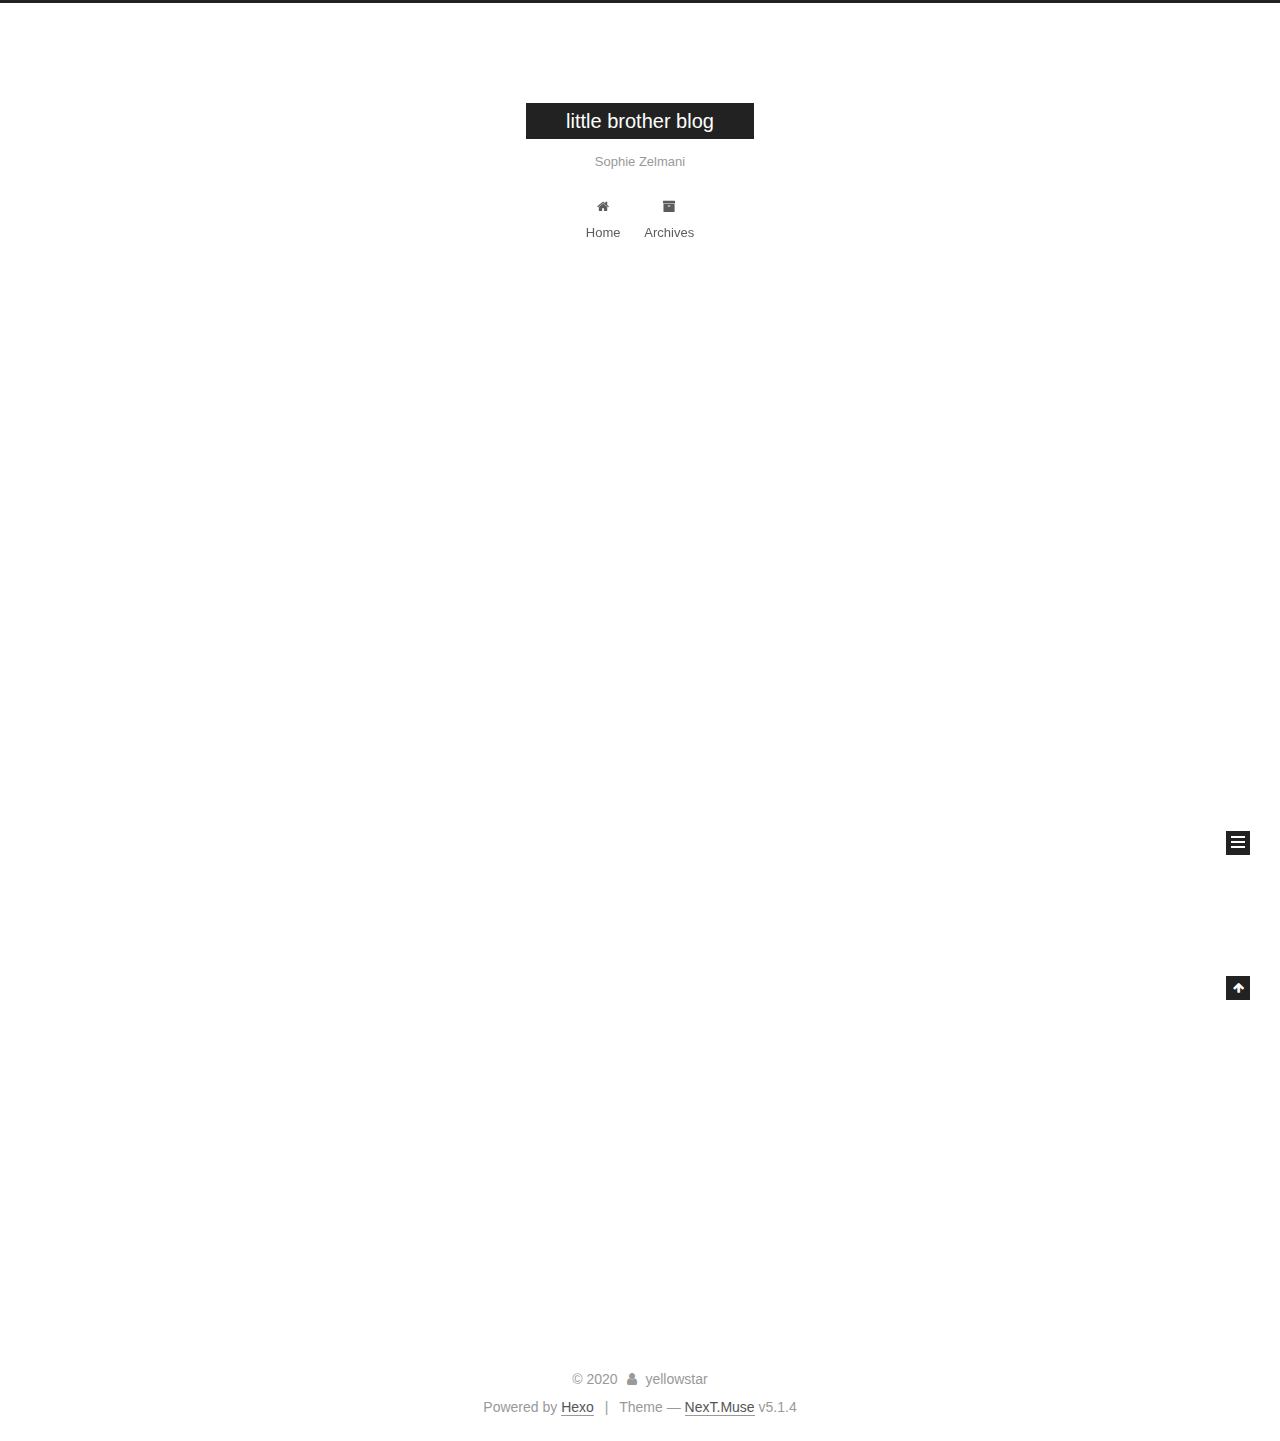
==== commit dffbb0cc: "Site updated: 2020-01-06 17:56:37" ====
--- a/index.html
+++ b/index.html
@@ -79,12 +79,18 @@
 
 
 
+<meta name="description" content="xxxxxxx">
 <meta property="og:type" content="website">
-<meta property="og:title" content="Hexo">
+<meta property="og:title" content="little brother blog">
 <meta property="og:url" content="http://yoursite.com/index.html">
-<meta property="og:site_name" content="Hexo">
+<meta property="og:site_name" content="little brother blog">
+<meta property="og:description" content="xxxxxxx">
 <meta property="og:locale" content="en_US">
-<meta property="article:author" content="John Doe">
+<meta property="article:author" content="yellowstar">
+<meta property="article:tag" content="x">
+<meta property="article:tag" content="y">
+<meta property="article:tag" content="z">
+<meta property="article:tag" content="机器学习">
 <meta name="twitter:card" content="summary">
 
 
@@ -121,7 +127,7 @@
 
 
 
-  <title>Hexo</title>
+  <title>little brother blog</title>
   
 
 
@@ -152,12 +158,12 @@
     <div class="custom-logo-site-title">
       <a href="/"  class="brand" rel="start">
         <span class="logo-line-before"><i></i></span>
-        <span class="site-title">Hexo</span>
+        <span class="site-title">little brother blog</span>
         <span class="logo-line-after"><i></i></span>
       </a>
     </div>
       
-        <p class="site-subtitle"></p>
+        <p class="site-subtitle">Sophie Zelmani</p>
       
   </div>
 
@@ -232,13 +238,13 @@
     <link itemprop="mainEntityOfPage" href="http://yoursite.com/2020/01/06/hello-world/">
 
     <span hidden itemprop="author" itemscope itemtype="http://schema.org/Person">
-      <meta itemprop="name" content="John Doe">
+      <meta itemprop="name" content="yellowstar">
       <meta itemprop="description" content="">
       <meta itemprop="image" content="/images/avatar.gif">
     </span>
 
     <span hidden itemprop="publisher" itemscope itemtype="http://schema.org/Organization">
-      <meta itemprop="name" content="Hexo">
+      <meta itemprop="name" content="little brother blog">
     </span>
 
     
@@ -383,8 +389,8 @@
         <div class="site-overview">
           <div class="site-author motion-element" itemprop="author" itemscope itemtype="http://schema.org/Person">
             
-              <p class="site-author-name" itemprop="name">John Doe</p>
-              <p class="site-description motion-element" itemprop="description"></p>
+              <p class="site-author-name" itemprop="name">yellowstar</p>
+              <p class="site-description motion-element" itemprop="description">xxxxxxx</p>
           </div>
 
           <nav class="site-state motion-element">
@@ -439,7 +445,7 @@
   <span class="with-love">
     <i class="fa fa-user"></i>
   </span>
-  <span class="author" itemprop="copyrightHolder">John Doe</span>
+  <span class="author" itemprop="copyrightHolder">yellowstar</span>
 
   
 </div>
--- a/css/main.css
+++ b/css/main.css
@@ -1822,7 +1822,7 @@
   width: 4px;
   height: 4px;
   border-radius: 50%;
-  background: #abfff4;
+  background: #ff5dab;
 }
 .links-of-blogroll {
   font-size: 13px;
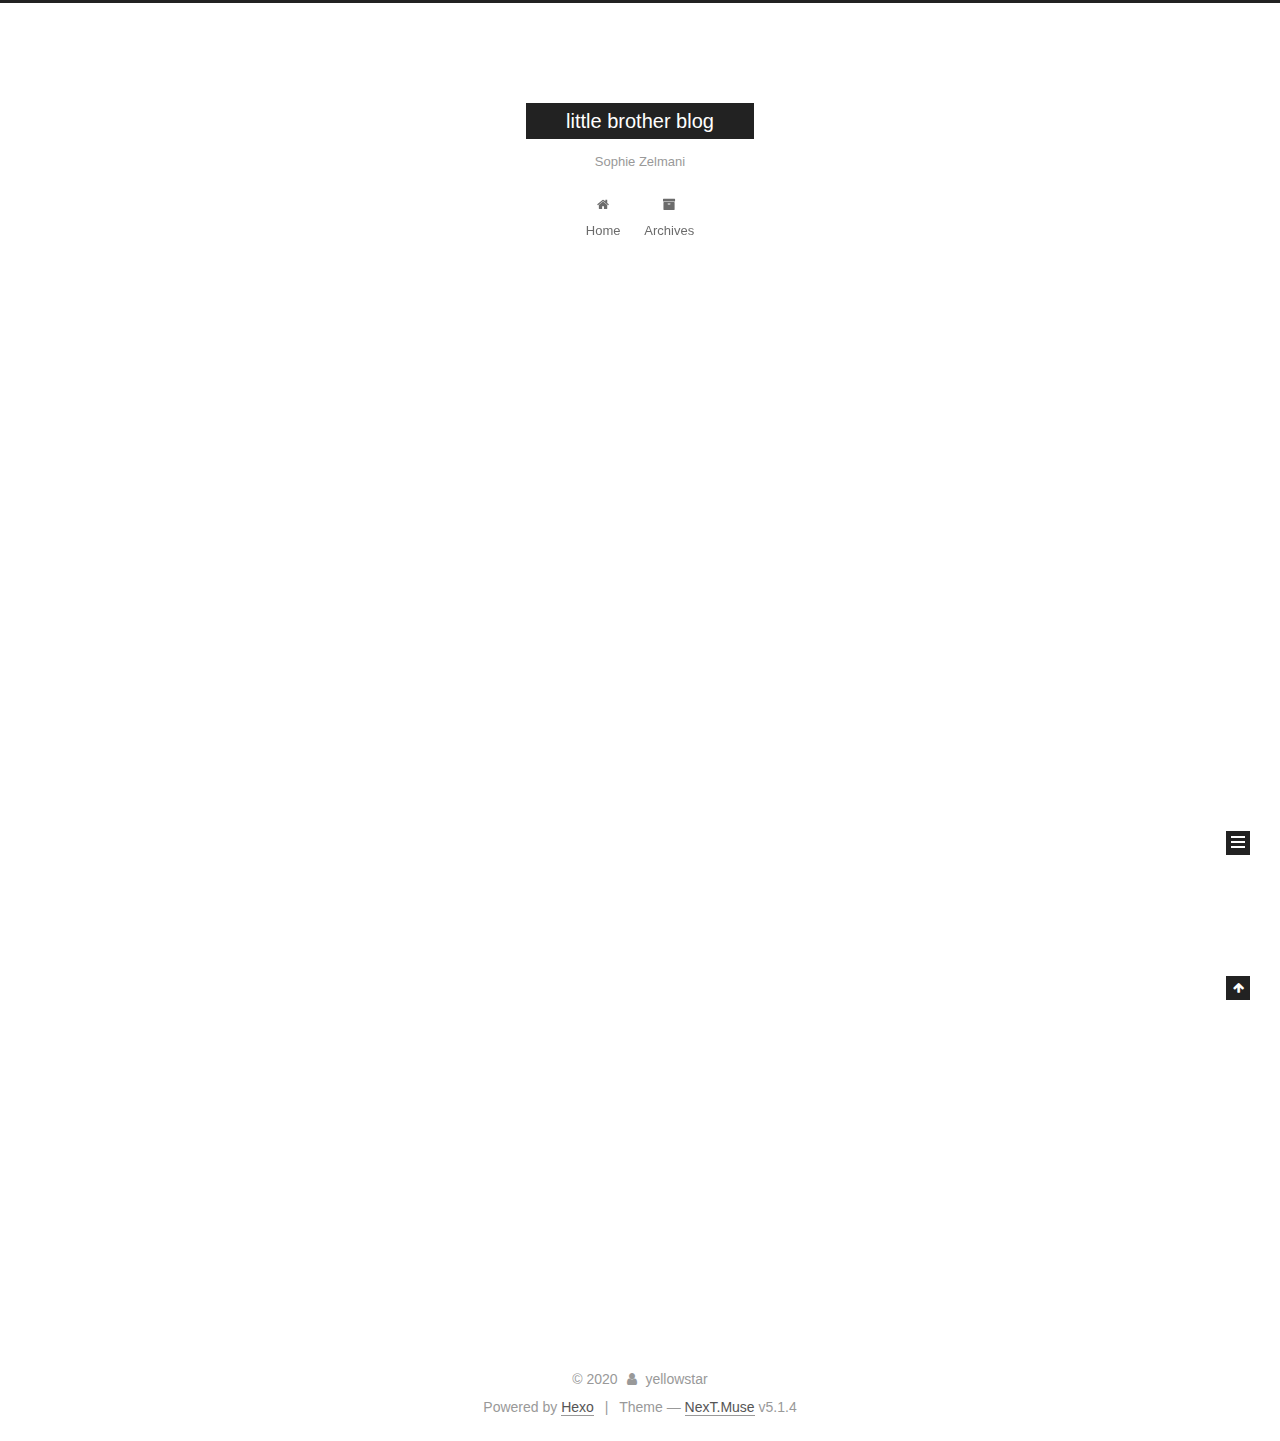
==== commit 39e25f63: "Site updated: 2020-01-06 18:38:36" ====
--- a/index.html
+++ b/index.html
@@ -415,6 +415,22 @@
           
 
           
+            <div class="links-of-author motion-element">
+                
+                  <span class="links-of-author-item">
+                    <a href="https://github.com/yellowstar" target="_blank" title="GitHub">
+                      
+                        <i class="fa fa-fw fa-globe"></i>GitHub</a>
+                  </span>
+                
+                  <span class="links-of-author-item">
+                    <a href="https://weibo.com/3180967953/profile?rightmod=1&wvr=6&mod=personinfo" target="_blank" title="Weibo">
+                      
+                        <i class="fa fa-fw fa-globe"></i>Weibo</a>
+                  </span>
+                
+            </div>
+          
 
           
           
